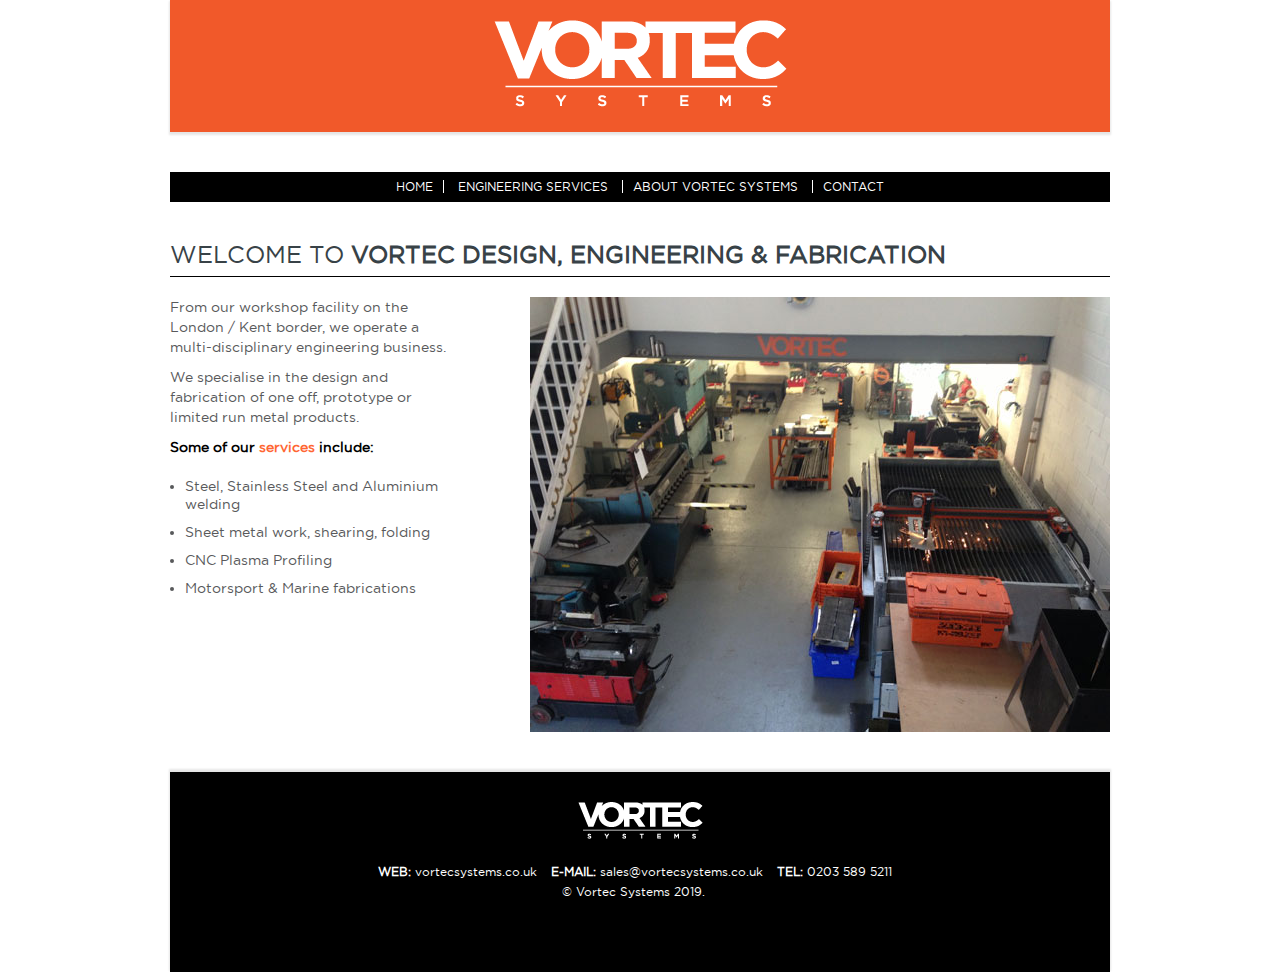
==== index.html @ 329a0937 "Initial commit" ====
<!doctype html>
<!--[if lt IE 7 ]> <html lang="en" class="no-js ie6"> <![endif]-->
<!--[if IE 7 ]>    <html lang="en" class="no-js ie7"> <![endif]-->
<!--[if IE 8 ]>    <html lang="en" class="no-js ie8"> <![endif]-->
<!--[if (gte IE 9)|!(IE)]><!--> <html lang="en" class='no-js'/> <!--<![endif]-->
<head>
    <title>Vortec Systems - Specialists in Fabrication, Steel &amp; Aluminium Welding, CNC Plasma Profiling</title>
    <meta name="keywords" content="vortec, systems, vortec systems, engineering, steel, aluminum, welding, fabrication, metalwork, vortec engineering, CNC, plasma, CNC plasma, CNC plasma profiling, stainless steel, sheet metal, sheet metal work, bespoke fabrication, fabrication, london, kent, south london," />
    <meta name="description" content="Vortec Systems operate a multi-disciplinary engineering business. Vortec Systems specialise in the design and fabrication of one off, prototype or limited run metal products. Some of our services include. Steel, Stainless Steel and Aluminium welding. Sheet metal work, shearing, folding. CNC Plasma Profiling. Motorsport &amp; Marine fabrications." />
    <meta name="google-site-verification" content="tVel5TmQHxS07KTJDX5U5JYqdqUdcUHAzXtL1F1lSl0" />
    <meta charset="UTF-8">
    <meta http-equiv="X-UA-Compatible" content="IE=edge,chrome=1">
    <meta name="author" content="Vortec Systems">
    <meta name="HandheldFriendly" content="True"/>
    <meta name="MobileOptimized" content="320"/>
    <meta name="viewport" content="width=device-width, maximum-scale=1, minimum-scale=1, user-scalable=0, initial-scale=1"/>
    
    <link rel="stylesheet" href="/css/base.css" />
    <link rel="stylesheet" href="/css/skeleton.css" />
    <link rel="stylesheet" href="/css/layout.css" />
       
    <script type="text/javascript" src="/scripts/jquery.tools.min.js"></script>
    
    <link rel="shortcut icon" href="/images/favicon.ico" type="image/x-icon" />
</head>

<body>
    <div class="dummy">-</div>
    
    <div class="container">
        <div class="sixteen columns">
            <div class="logoContainer">
                <h1 id="logo"><a href="/">Vortec Systems</a></h1>
            </div>
            <nav id="main-nav" class="clearfix">
    		    <ul class="clearfix">
                    <li class="selected"><a href="/">Home</a></li>
                    <li>
				        <a href="/engineering-services/">Engineering Services</a>
			        </li>
                    <li>
				        <a href="/about-vortec-systems.html">About Vortec Systems</a>
			        </li>
                    <li class=" last">
				        <a href="/contact.html">Contact</a>
			        </li>
    		    </ul>
            </nav>
            <h1>Welcome to <strong>Vortec Design, Engineering & Fabrication</strong></h1>
            <section class="row home clearfix">
                <div class="five columns alpha">
                    <p>From our workshop facility on the London / Kent border, we operate a multi-disciplinary engineering business.</p>
                    <p>We specialise in the design and fabrication of one off, prototype or limited run metal products.</p>
                    <p><strong>Some of our <a href="/engineering-services/" title="Engineering Services">services</a> include:</strong></p>
                    <ul>
                        <li>Steel, Stainless Steel and Aluminium welding</li>
                        <li>Sheet metal work, shearing, folding</li>
                        <li>CNC Plasma Profiling</li>
                        <li>Motorsport &amp; Marine fabrications</li>
                    </ul>
                </div>
                <div class="ten columns offset-by-one omega">
                    <p><img src="/media/5079/vortec-workshop-final.jpg" alt="Vortec Workshop"/></p>
                </div>
            </section>
        </div>
    </div>  
    
    <footer>          
        <div class="container">
            <div class="sixteen columns footer clearfix">
                <a class="footerLogo" href="/"><img src="/images/footer-logo.gif" /></a>
                <div class="footerText">
                    <span><strong>WEB:</strong> <a href="/">vortecsystems.co.uk</a></span>
                    <span><strong>E-MAIL:</strong> <a href="mailto:sales@vortecsystems.co.uk">sales@vortecsystems.co.uk</a></span>
                    <span><strong>TEL:</strong> 0203 589 5211</span>
                </div>
                <div class="footerText">
                    <span>&copy;&nbsp;Vortec Systems&nbsp;2019.&nbsp;</span>
                </div>
            </div>
        </div>
    </footer>
                  
    <script type="text/javascript">
        (function (i, s, o, g, r, a, m) {
            i['GoogleAnalyticsObject'] = r; i[r] = i[r] || function () {
                (i[r].q = i[r].q || []).push(arguments)
            }, i[r].l = 1 * new Date(); a = s.createElement(o),
            m = s.getElementsByTagName(o)[0]; a.async = 1; a.src = g; m.parentNode.insertBefore(a, m)
        })(window, document, 'script', '//www.google-analytics.com/analytics.js', 'ga');

        ga('create', 'UA-27075066-4', 'vortecsystems.co.uk');
        ga('send', 'pageview');
    </script>
    <script type="text/javascript">
        $(document).ready(function () {
            jQuery('a[href$=".pdf"]').click(function () {
                ga('send', 'event', 'Download Literature', 'Click', this.title);
            });
            jQuery('a[href^="mailto:"]').click(function () {
                ga('send', 'event', 'Click Email Link', 'ClickMailLink', this.href);
            });
        });
    </script>
</body>
---- css/base.css ----
/*
* Skeleton V1.1
* Copyright 2011, Dave Gamache
* www.getskeleton.com
* Free to use under the MIT license.
* http://www.opensource.org/licenses/mit-license.php
* 8/17/2011
*/


/* Table of Content
==================================================
	#Reset & Basics
	#Basic Styles
	#Site Styles
	#Typography
	#Links
	#Lists
	#Images
	#Buttons
	#Tabs
	#Forms
	#Misc 
    #contour
*/


/* #Reset & Basics (Inspired by E. Meyers)
================================================== */
	html, body, div, span, applet, object, iframe, h1, h2, h3, h4, h5, h6, p, blockquote, pre, a, abbr, acronym, address, big, cite, code, del, dfn, em, img, ins, kbd, q, s, samp, small, strike, strong, sub, sup, tt, var, b, u, i, center, dl, dt, dd, ol, ul, li, fieldset, form, label, legend, table, caption, tbody, tfoot, thead, tr, th, td, article, aside, canvas, details, embed, figure, figcaption, footer, header, hgroup, menu, nav, output, ruby, section, summary, time, mark, audio, video {
		margin: 0;
		padding: 0;
		border: 0;
		font-size: 100%;
		font: inherit;
		vertical-align: baseline; }
		
	html, body, form.pageForm {}
	
	article, aside, details, figcaption, figure, footer, header, hgroup, menu, nav, section {
		display: block; }
	body {
		line-height: 1; }
	ol, ul {
		list-style: none; }
	blockquote, q {
		quotes: none; }
	blockquote:before, blockquote:after,
	q:before, q:after {
		content: '';
		content: none; }
	table {
		border-collapse: collapse;
		border-spacing: 0; }


/* #Basic Styles
================================================== */
	body {
		background: #fff;
		font: 12px/20px "GothamBook", Helvetica, Arial, sans-serif;;
		color: #384247;
		-webkit-font-smoothing: antialiased; /* Fix for webkit rendering */
		-webkit-text-size-adjust: 100%;
		min-height:100%;
    }


/* #Typography
================================================== */
	h1, h2, h3, h4, h5, h6 {
		font-family: "GothamBook", Helvetica, Arial, sans-serif;
		font-weight: normal; }
	h1 a, h2 a, h3 a, h4 a, h5 a, h6 a { font-weight: inherit; }
	h1 {font-size: 24px; line-height:24px; margin:40px 0 20px 0; padding:0px 0px 10px 0px; text-transform:uppercase; border-bottom:1px solid #000;}
	h1 span {font-family: "GothamMedium", Helvetica, Arial, sans-serif;}
	h1 span strong {font-family: "GothamBlack", Helvetica, Arial, sans-serif;}
	
	#main-content h1{border-bottom:1px dotted #b2b2b2; padding-bottom:15px}
	h2 { font-size: 32px; line-height: 40px; margin-bottom: 10px; color: #000; }
	h3 { font-size: 27px; line-height: 34px; margin-bottom: 8px; }
	h4 { font-size: 18px; line-height: 20px; margin-bottom: 10px; font-weight:bold; color: #000; text-transform:uppercase; }
	h5 { font-size: 18px; line-height: 24px; }
	h6 { font-size: 14px; line-height: 21px; }
	.subheader { color: #777; }
    .btnDonation {cursor:pointer;}
	#home-slider .slide .desc h2{
		font-size:100%;
		line-height:140%;
		margin:0;
		font-style: italic;
		font-weight:bold;
		color:#FFF; 
		}
		
	#main-content h2{
		font-size:22px; 
		margin-bottom:0}
		
		#main-content h2 a{
			font-style:italic;}
	
	#news-links-zone h3{
		padding:12px 0 0 70px; 
		background-repeat: no-repeat; 
		height:44px; margin-bottom:30px
		}	
		
	#twitter-zone h3{
		background-image: url(/images/icon-twitter2.png)}
		
	#news-zone h3{
		background-image: url(/images/icon-news.png)}	
		
	#links-zone h3{
		background-image: url(/images/icon-links.png)}
		
	aside#nl-signup article h3{
		font-size: 24px;
		padding:10px 0 25px 65px}
		
	#news-zone h6{
		font-style: italic;
		margin:0 0 24px 0; padding:0}
	
	.follow h5{float:left; color: #384247; padding-right:10px}
	
	div.main article h6{font-weight:bold; font-style: italic}
	
	p { margin: 0 0 20px 0; }
	p img { margin: 0; }
	p.lead { font-size: 21px; line-height: 27px; color: #777;  }


	em { font-style: italic; }
	strong { font-weight: bold;  }
	small { font-size: 80%; }

	
	#news-zone p{
		margin:0; padding:0}
	
	#twitter-zone p a{
		font-style: italic}

	p.button-donate {
	 	float:right;
	 	margin:27px 0 0 0;
	 	font:120% 'AllerRegular', Arial, sans-serif;
	 	 }
	 	

	#home-intro p, #nl-signup article p{
	 font-size:117%}
	
	#home-intro p.link-more{
		font-weight:bold;
		font-size:100%!important
		}
	
	
	.link-more, #main-content p.backtoprev a{
		padding-left:15px!important;
		background: url(/images/arrow-link.png) no-repeat 0 5px;
		font-style: italic}
	
	#main-content p.intro, #main-content div.intro p{
		border-bottom:1px dotted #b2b2b2;
		padding:0 0 20px 0;
		margin:0}
		
		#main-content p.intro a, #main-content div.intro a, #main-content article.full-article p a{
			font-weight:bold;
			font-style:italic}
			
		#main-content article.entry p.date{
			font-size:117%;
			margin:0; padding:0
			}
	
	#main-content p.backtoprev{
		
		margin-bottom:20px;
		font-weight: bold;
		}
		
	#main-content p.top-link{
		padding-bottom:15px;
		border-bottom:1px dotted #b2b2b2; }
	
	#main-content p.btm-link{
		padding-top:15px;
		border-top:1px dotted #b2b2b2; }
		
	p.backtotop {
		padding-top:2px}	
		
	p.backtotop a{
		font-size:110%;
		font-style: italic;
		color:#FFF; 
		border-bottom:0; 
		padding:0 10px;
		vertical-align: middle;
		}
		
		p.backtotop a span{
			background: url(/images/arrow-backtotop.png) no-repeat left top;
			width:29px; height:30px;
			display:block;
			float:left;
			margin-top:-3px;
			}
			
		p.backtotop a:hover span{
			background: url(/images/arrow-backtotop.png) no-repeat left bottom;
			border-bottom:0; }	
		
	/*	Blockquotes  */
	blockquote, blockquote p { font-size: 17px; line-height: 24px; color: #777; font-style: italic; }
	blockquote { margin: 0 0 20px; padding: 9px 20px 0 19px; border-left: 1px solid #ddd; }
	blockquote cite { display: block; font-size: 12px; color: #555; }
	blockquote cite:before { content: "\2014 \0020"; }
	blockquote cite a, blockquote cite a:visited, blockquote cite a:visited { color: #555; }

	hr { border:0; clear: both; margin: 12px 0; height: 0; }
	
	hr.div-bar{
		width:100%; height:12px; 
		background: url(/images/divider-grey.png) repeat-x;
		border:0; 
		}
		
		hr.aside{
		width:260px;}
		

/* #Links
================================================== */
	a, a:visited { 
		color: #ff6633; 
		text-decoration: none; 
		outline: 0; 
		border-bottom:1px dotted transparent;
		-webkit-transition: all 0.3s linear ;
	    -moz-transition:  all 0.3s linear ;
	    -o-transition:  all 0.3s linear ;
	    transition:  all 0.3s linear ;
	}
	
	a:hover, a:focus { 
		color: #384247; 
		border-bottom: 1px dotted #384247;
	}
		
	p a, p a:visited { line-height: inherit; }


/* #Lists
================================================== */
	ul, ol { margin-bottom: 20px; }
	ul { list-style: none outside; }
	ol { list-style: decimal; }
	ol, ul.square, ul.circle, ul.disc, .bodyText ul { margin-left: 30px; }
	ul.square { list-style: square outside; }
	ul.circle { list-style: circle outside; }
	ul.disc, .bodyText ul { list-style: disc outside; }
	ul ul, ul ol,
	ol ol, ol ul { margin: 4px 0 5px 30px; font-size: 90%;  }
	ul ul li, ul ol li,
	ol ol li, ol ul li { margin-bottom: 6px; }
	li { line-height: 18px; margin-bottom: 12px; }
	ul.large li { line-height: 21px; }
	li p { line-height: 21px; }
	
	ul.cols-2 li{
		float:left;
		width:45%
		}
		
	ul.blue li a{
		color:#00afc4;
		}
		
		ul.blue li a:hover{
		color: #384247;}
		
	#footer-legal li {
		float:left;
		font-size:90%;
		padding:6px 10px;
		border-left:1px dotted #FFF}	
		
		#footer-legal li:first-child{
			padding-left:0px;
			border-left:0 dotted #FFF
			}
			
	#footer-legal li a{
		color:#FFF;
		border-bottom:1px dotted #720000;
		}
	
	#footer-legal li a:hover{
		border-bottom:1px dotted #fff;}

/* #Images
================================================== */

	img.scale-with-grid {
		max-width: 100%;
		height: auto; }


/* #Buttons
================================================== */

	a.button,
	button,
	input[type="submit"],
	input[type="reset"],
	input[type="button"] {
		background: #eee; /* Old browsers */
		background: #eee -moz-linear-gradient(top, rgba(255,255,255,.2) 0%, rgba(0,0,0,.2) 100%); /* FF3.6+ */
		background: #eee -webkit-gradient(linear, left top, left bottom, color-stop(0%,rgba(255,255,255,.2)), color-stop(100%,rgba(0,0,0,.2))); /* Chrome,Safari4+ */
		background: #eee -webkit-linear-gradient(top, rgba(255,255,255,.2) 0%,rgba(0,0,0,.2) 100%); /* Chrome10+,Safari5.1+ */
		background: #eee -o-linear-gradient(top, rgba(255,255,255,.2) 0%,rgba(0,0,0,.2) 100%); /* Opera11.10+ */
		background: #eee -ms-linear-gradient(top, rgba(255,255,255,.2) 0%,rgba(0,0,0,.2) 100%); /* IE10+ */
		background: #eee linear-gradient(top, rgba(255,255,255,.2) 0%,rgba(0,0,0,.2) 100%); /* W3C */
	  border: 1px solid #aaa;
	  border-top: 1px solid #ccc;
	  border-left: 1px solid #ccc;
	  padding: 4px 12px;
	  -moz-border-radius: 3px;
	  -webkit-border-radius: 3px;
	  border-radius: 3px;
	  color: #444;
	  display: inline-block;
	  
	  font-size: 11px;
	  font-weight: bold;
	  text-decoration: none;
	  text-shadow: 0 1px rgba(255, 255, 255, .75);
	  cursor: pointer;
	  margin-bottom: 20px;
	  line-height: 21px;
	  font-family: "GothamBook", Helvetica, Arial, sans-serif; 
	  }

	a.button:hover,
	button:hover,
	input[type="submit"]:hover,
	input[type="reset"]:hover,
	input[type="button"]:hover {
		color: #222;
		background: #ddd; /* Old browsers */
		background: #ddd -moz-linear-gradient(top, rgba(255,255,255,.3) 0%, rgba(0,0,0,.3) 100%); /* FF3.6+ */
		background: #ddd -webkit-gradient(linear, left top, left bottom, color-stop(0%,rgba(255,255,255,.3)), color-stop(100%,rgba(0,0,0,.3))); /* Chrome,Safari4+ */
		background: #ddd -webkit-linear-gradient(top, rgba(255,255,255,.3) 0%,rgba(0,0,0,.3) 100%); /* Chrome10+,Safari5.1+ */
		background: #ddd -o-linear-gradient(top, rgba(255,255,255,.3) 0%,rgba(0,0,0,.3) 100%); /* Opera11.10+ */
		background: #ddd -ms-linear-gradient(top, rgba(255,255,255,.3) 0%,rgba(0,0,0,.3) 100%); /* IE10+ */
		background: #ddd linear-gradient(top, rgba(255,255,255,.3) 0%,rgba(0,0,0,.3) 100%); /* W3C */
	  border: 1px solid #888;
	  border-top: 1px solid #aaa;
	  border-left: 1px solid #aaa; }

	a.button:active,
	button:active,
	input[type="submit"]:active,
	input[type="reset"]:active,
	input[type="button"]:active {
		border: 1px solid #666;
		background: #ccc; /* Old browsers */
		background: #ccc -moz-linear-gradient(top, rgba(255,255,255,.35) 0%, rgba(10,10,10,.4) 100%); /* FF3.6+ */
		background: #ccc -webkit-gradient(linear, left top, left bottom, color-stop(0%,rgba(255,255,255,.35)), color-stop(100%,rgba(10,10,10,.4))); /* Chrome,Safari4+ */
		background: #ccc -webkit-linear-gradient(top, rgba(255,255,255,.35) 0%,rgba(10,10,10,.4) 100%); /* Chrome10+,Safari5.1+ */
		background: #ccc -o-linear-gradient(top, rgba(255,255,255,.35) 0%,rgba(10,10,10,.4) 100%); /* Opera11.10+ */
		background: #ccc -ms-linear-gradient(top, rgba(255,255,255,.35) 0%,rgba(10,10,10,.4) 100%); /* IE10+ */
		background: #ccc linear-gradient(top, rgba(255,255,255,.35) 0%,rgba(10,10,10,.4) 100%); /* W3C */ 
		}

	.button.full-width,
	button.full-width,
	input[type="submit"].full-width,
	input[type="reset"].full-width,
	input[type="button"].full-width {
		width: 100%;
		padding-left: 0 !important;
		padding-right: 0 !important;
		text-align: center; }


/* #Tabs (activate in tabs.js)
================================================== */
	ul.tabs {
		display: block;
		margin: 0 0 20px 0;
		padding: 0;
		border-bottom: solid 1px #ddd; }
	ul.tabs li {
		display: block;
		width: auto;
		height: 30px;
		padding: 0;
		float: left;
		margin-bottom: 0; }
	ul.tabs li a {
		display: block;
		text-decoration: none;
		width: auto;
		height: 29px;
		padding: 0px 20px;
		line-height: 30px;
		border: solid 1px #ddd;
		border-width: 1px 1px 0 0;
		margin: 0;
		background: #f5f5f5;
		font-size: 13px; }
	ul.tabs li a.active {
		background: #fff;
		height: 30px;
		position: relative;
		top: -4px;
		padding-top: 4px;
		border-left-width: 1px;
		margin: 0 0 0 -1px;
		color: #111;
		-moz-border-radius-topleft: 2px;
		-webkit-border-top-left-radius: 2px;
		border-top-left-radius: 2px;
		-moz-border-radius-topright: 2px;
		-webkit-border-top-right-radius: 2px;
		border-top-right-radius: 2px; }
	ul.tabs li:first-child a.active {
		margin-left: 0; }
	ul.tabs li:first-child a {
		border-width: 1px 1px 0 1px;
		-moz-border-radius-topleft: 2px;
		-webkit-border-top-left-radius: 2px;
		border-top-left-radius: 2px; }
	ul.tabs li:last-child a {
		-moz-border-radius-topright: 2px;
		-webkit-border-top-right-radius: 2px;
		border-top-right-radius: 2px; }

	ul.tabs-content { margin: 0; display: block; }
	ul.tabs-content > li { display:none; }
	ul.tabs-content > li.active { display: block; }

	/* Clearfixing tabs for beautiful stacking */
	ul.tabs:before,
	ul.tabs:after {
	  content: '\0020';
	  display: block;
	  overflow: hidden;
	  visibility: hidden;
	  width: 0;
	  height: 0; }
	ul.tabs:after {
	  clear: both; }
	ul.tabs {
	  zoom: 1; }


/* #Forms
================================================== */

	form {
		margin-bottom: 0px; }
    
	fieldset {
		margin-bottom: 20px; }
	input[type="text"],
	input[type="password"],
	input[type="email"],
	textarea,
	select {
		border: 1px solid #ccc;
		padding: 6px 4px;
		outline: none;
		font: 13px Helvetica, Arial, sans-serif;
		color: #000;
		margin: 0;
		width: 210px;
		max-width: 100%;
		display: block;
		margin-bottom: 20px;
		background: #fff; }
	select {font: 13px Helvetica, Arial, sans-serif;
		padding: 0; }
	input[type="text"]:focus,
	input[type="password"]:focus,
	input[type="email"]:focus,
	textarea:focus {
		border: 1px solid #aaa;
 		color: #444;
 		-moz-box-shadow: 0 0 3px rgba(0,0,0,.2);
		-webkit-box-shadow: 0 0 3px rgba(0,0,0,.2);
		box-shadow:  0 0 3px rgba(0,0,0,.2); }
	textarea {
		min-height: 60px; }
	label,
	legend {
		display: block;
		font-weight: bold;
		font-size: 13px;  }
	select {
		width: 220px; }
	input[type="checkbox"] {
		display: inline; }
	label span,
	legend span {
		font-weight: normal;
		font-size: 13px;
		color: #444; }
	
	#searchform, #searchformMobile {
    display: block;
    float: left;
    margin: 35px 0 0 0;
    width: 50%;
    position: relative;
	}
		
	#searchform input, #searchformMobile input{
	font-style: italic;
	width: 100%;
	color: #000;
	}
	
	#contour.keepmeupdated{
	margin:20px 0
	}
	
	#contour.keepmeupdated input {
	font-style: italic;
	width: 95%;
	color: #000;
	margin-bottom:10px
	}
	
	#searchform button, #searchformMobile button, #search404 button, #main #search404 button {
    background: url("/images/icon-search.png") no-repeat scroll center center #FFFFFF;
    border: medium none;
    cursor: pointer;
    display: block;
    height: 17px; width: 17px;
    overflow: hidden;
    position: absolute;
    top: 5px; right: 0px;
    text-indent: -5000px;
    }
    

		

/* #Misc
================================================== */
	.remove-bottom { margin-bottom: 0 !important; }
	.half-bottom { margin-bottom: 10px !important; }
	.add-bottom { margin-bottom: 20px !important; }
	

	.clearfix { zoom : 1; }
	.clearfix:before, 
	.clearfix:after,
	.listing:before,
	.listing:after, .listing:before { 
	content : "\0020"; 
	display : block; 
	height : 0; 
	overflow : hidden; 
	}

	.clearfix:after, .listing:after { 
	clear : both; 
	}

	.red{color:#de1e31}
	.blue {color:#00afc4}
	a.blue, a.blue:visited {color:#00afc4;}
	a.blue:hover {color:#000;}

/*contour styles*/
.keepmeupdated label,.keepmeupdated br{display:none!important;}
.keepmeupdated fieldset{padding:0!important;margin-bottom: 3px!important;}
.keepmeupdated input.text{font-style: italic;
	width: 95%!important;
	color: #000;}
---- css/skeleton.css ----
/*
* Skeleton V1.1
* Copyright 2011, Dave Gamache
* www.getskeleton.com
* Free to use under the MIT license.
* http://www.opensource.org/licenses/mit-license.php
* 8/17/2011
*/


/* Table of Contents
==================================================
    #Base 960 Grid
    #Tablet (Portrait)
    #Mobile (Portrait)
    #Mobile (Landscape)
    #Clearing */



/* #Base 960 Grid
================================================== */

    .container                                  { position: relative; width: 960px; margin: 0 auto; padding: 0; }
    .column, .columns                           { float: left; display: inline; margin-left: 10px; margin-right: 10px; }
    .row                                        { margin-bottom: 20px; }

    /* Nested Column Classes */
    .column.alpha, .columns.alpha               { margin-left: 0; }
    .column.omega, .columns.omega               { margin-right: 0; }

    /* Base Grid */
    .container .one.column                      { width: 40px;  }
    .container .two.columns                     { width: 100px; }
    .container .three.columns                   { width: 160px; }
    .container .four.columns                    { width: 220px; }
    .container .five.columns                    { width: 280px; }
    .container .six.columns                     { width: 340px; }
    .container .seven.columns                   { width: 400px; }
    .container .eight.columns                   { width: 460px; }
    .container .nine.columns                    { width: 520px; }
    .container .ten.columns                     { width: 580px; }
    .container .eleven.columns                  { width: 640px; }
    .container .twelve.columns                  { width: 700px; }
    .container .thirteen.columns                { width: 760px; }
    .container .fourteen.columns                { width: 820px; }
    .container .fifteen.columns                 { width: 880px; }
    .container .sixteen.columns                 { width: 940px; }

    .container .one-third.column                { width: 300px; }
    .container .two-thirds.column               { width: 620px; }

    /* Offsets */
    .container .offset-by-one                   { padding-left: 60px;  }
    .container .offset-by-two                   { padding-left: 120px; }
    .container .offset-by-three                 { padding-left: 180px; }
    .container .offset-by-four                  { padding-left: 240px; }
    .container .offset-by-five                  { padding-left: 300px; }
    .container .offset-by-six                   { padding-left: 360px; }
    .container .offset-by-seven                 { padding-left: 420px; }
    .container .offset-by-eight                 { padding-left: 480px; }
    .container .offset-by-nine                  { padding-left: 540px; }
    .container .offset-by-ten                   { padding-left: 600px; }
    .container .offset-by-eleven                { padding-left: 660px; }
    .container .offset-by-twelve                { padding-left: 720px; }
    .container .offset-by-thirteen              { padding-left: 780px; }
    .container .offset-by-fourteen              { padding-left: 840px; }
    .container .offset-by-fifteen               { padding-left: 900px; }



/* #Tablet (Portrait)
================================================== */

    /* Note: Design for a width of 768px */

    @media only screen and (min-width: 768px) and (max-width: 959px) {
        .container                                  { width: 768px; }
        .container .column,
        .container .columns                         { margin-left: 10px; margin-right: 10px;  }
        .column.alpha, .columns.alpha               { margin-left: 0; margin-right: 10px; }
        .column.omega, .columns.omega               { margin-right: 0; margin-left: 10px; }

        .container .one.column                      { width: 28px; }
        .container .two.columns                     { width: 76px; }
        .container .three.columns                   { width: 124px; }
        .container .four.columns                    { width: 172px; }
        .container .five.columns                    { width: 220px; }
        .container .six.columns                     { width: 268px; }
        .container .seven.columns                   { width: 316px; }
        .container .eight.columns                   { width: 364px; }
        .container .nine.columns                    { width: 412px; }
        .container .ten.columns                     { width: 460px; }
        .container .eleven.columns                  { width: 508px; }
        .container .twelve.columns                  { width: 556px; }
        .container .thirteen.columns                { width: 604px; }
        .container .fourteen.columns                { width: 652px; }
        .container .fifteen.columns                 { width: 700px; }
        .container .sixteen.columns                 { width: 748px; }

        .container .one-third.column                { width: 236px; }
        .container .two-thirds.column               { width: 492px; }

        /* Offsets */
        .container .offset-by-one                   { padding-left: 48px; }
        .container .offset-by-two                   { padding-left: 96px; }
        .container .offset-by-three                 { padding-left: 144px; }
        .container .offset-by-four                  { padding-left: 192px; }
        .container .offset-by-five                  { padding-left: 240px; }
        .container .offset-by-six                   { padding-left: 288px; }
        .container .offset-by-seven                 { padding-left: 336px; }
        .container .offset-by-eight                 { padding-left: 348px; }
        .container .offset-by-nine                  { padding-left: 432px; }
        .container .offset-by-ten                   { padding-left: 480px; }
        .container .offset-by-eleven                { padding-left: 528px; }
        .container .offset-by-twelve                { padding-left: 576px; }
        .container .offset-by-thirteen              { padding-left: 624px; }
        .container .offset-by-fourteen              { padding-left: 672px; }
        .container .offset-by-fifteen               { padding-left: 720px; }
    }


/*  #Mobile (Portrait)
================================================== */

    /* Note: Design for a width of 320px */

    @media only screen and (max-width: 767px) {
        .container { width: 300px; }
        .columns, .column { margin: 0; }

        .container .one.column,
        .container .two.columns,
        .container .three.columns,
        .container .four.columns,
        .container .five.columns,
        .container .six.columns,
        .container .seven.columns,
        .container .eight.columns,
        .container .nine.columns,
        .container .ten.columns,
        .container .eleven.columns,
        .container .twelve.columns,
        .container .thirteen.columns,
        .container .fourteen.columns,
        .container .fifteen.columns,
        .container .sixteen.columns,
        .container .one-third.column,
        .container .two-thirds.column  { width: 300px; }

        /* Offsets */
        .container .offset-by-one,
        .container .offset-by-two,
        .container .offset-by-three,
        .container .offset-by-four,
        .container .offset-by-five,
        .container .offset-by-six,
        .container .offset-by-seven,
        .container .offset-by-eight,
        .container .offset-by-nine,
        .container .offset-by-ten,
        .container .offset-by-eleven,
        .container .offset-by-twelve,
        .container .offset-by-thirteen,
        .container .offset-by-fourteen,
        .container .offset-by-fifteen { padding-left: 0; }

    }


/* #Mobile (Landscape)
================================================== */

    /* Note: Design for a width of 480px */

    @media only screen and (min-width: 480px) and (max-width: 767px) {
        .container { width: 420px; }
        .columns, .column { margin: 0; }

        .container .one.column,
        .container .two.columns,
        .container .three.columns,
        .container .four.columns,
        .container .five.columns,
        .container .six.columns,
        .container .seven.columns,
        .container .eight.columns,
        .container .nine.columns,
        .container .ten.columns,
        .container .eleven.columns,
        .container .twelve.columns,
        .container .thirteen.columns,
        .container .fourteen.columns,
        .container .fifteen.columns,
        .container .sixteen.columns,
        .container .one-third.column,
        .container .two-thirds.column { width: 420px; }
    }


/* #Clearing
================================================== */

    /* Self Clearing Goodness */
    .container:after { content: "\0020"; display: block; height: 0; clear: both; visibility: hidden; }

    /* Use clearfix class on parent to clear nested columns,
    or wrap each row of columns in a <div class="row"> */
    .clearfix:before,
    .clearfix:after,
    .row:before,
    .row:after,
    div#contour:before,
    div#contour:after {
      content: '\0020';
      display: block;
      overflow: hidden;
      visibility: hidden;
      width: 0;
      height: 0; }
    .row:after,
    div#contour:after, .clearfix:after {
      clear: both; }
    .row,
    div#contour, .clearfix {
      zoom: 1; }

    /* You can also use a <br class="clear" /> to clear columns */
    .clear {
      clear: both;
      display: block;
      overflow: hidden;
      visibility: hidden;
      width: 0;
      height: 0;
    }
---- css/layout.css ----
﻿div.dummy{display:block; width:100%; height:0px; text-indent:-9999px; color:#fff; margin:0; padding:0}
.pageForm {content:" ";}
.logoContainer {background:#f1592a; margin:0px 0px 40px 0px; padding:20px 0px 20px 0px;
    -webkit-box-shadow: 0px 2px 2px 1px rgba(0, 0, 0, 0.1);
    -moz-box-shadow: 0px 2px 2px 1px rgba(0, 0, 0, 0.1);
    box-shadow: 0px 2px 2px 1px rgba(0, 0, 0, 0.1);         
}
.logoContainer h1 {border:none; margin:0; padding:0;}
.logoContainer h1#logo {margin:0;}
.logoContainer h1#logo a {display:block; text-indent:-9999px; background: url(/images/vortec-logo.png) no-repeat; width:293px; height:92px; padding:0px; margin:0px auto 0px auto; border:0}
.logoContainer h1#logo a:hover {border:none;}

#main-nav {display:block; width:100%; background:#000; font-family: "GothamBook", Helvetica, Arial, sans-serif; font-weight: normal; text-align:center;}
#main-nav ul {display:block; list-style:none; margin:0; padding:5px 0px 5px 0px; width:100%; text-align:center; }
#main-nav ul li {display:inline; border-right:1px solid #fff; padding-right:10px; margin:0px 10px 0px 0px;}
#main-nav ul li.last {border-right:none; padding-right:0px; margin-right:0px;}
#main-nav ul li a {color:#fff; text-transform:uppercase;}
#main-nav ul li a:hover {border-bottom: 1px dotted #fff;}
#main-nav ul li a span {font-family: "GothamMedium", Helvetica, Arial, sans-serif;}

#sub-nav {background:transparent; margin:5px 0px 40px 0px; padding-bottom:5px; font-family: "GothamBook", Helvetica, Arial, sans-serif; font-weight: normal; font-size:11px; line-height:11px; border-bottom:1px solid #000}
#sub-nav ul {display:block; list-style:none; margin:0px auto 0px auto;}
#sub-nav ul li {display:block; float:left; border-right:1px solid #58595b; padding-right:10px; margin:5px 10px 5px 0px;}
#sub-nav ul li.last {border-right:none;}
#sub-nav ul li a {display:block; color:#58595b; text-transform:uppercase; line-height:11px;}
#sub-nav ul li a.selected {color:#ff6633}
#sub-nav ul li a:hover {border-bottom: 1px dotted #000;}
#sub-nav ul li a.selected:hover {border-bottom: 1px dotted #ff6633;}

figure.header-image {margin-bottom:20px; position:relative;}
figure.header-image .downloadDocument {display:block; padding:5px 5px 0px 5px; height:26px; right:0px; top:0px; position:absolute; background:#000;}
figure.header-image .downloadDocument a {color:#fff; font-family: "GothamBook", Helvetica, Arial, sans-serif; text-align:center; text-transform:uppercase; font-size:12px; line-height:12px;}
figure.header-image .downloadDocument a:hover {border-bottom:1px dotted #fff; color:#fff;}
figure.header-image img {max-width:100%}
figure.header-image.border {padding-bottom:20px; border-bottom:1px solid #000;}

.specPanel p {color:#58595B; font-size:12px; margin-bottom:15px;}
.specPanel p span.modelNo {margin-right:20px;}
.specPanel p span.modelPrice {}
.specPanel ul {color:#58595B; font-size:12px; list-style:disc; padding:0px 0px 0px 15px; }
.specPanel ul li {margin:0px 0px 5px 0px;} 

.container p {font-size:14px;}
.row.home {}
.row {margin:10px 0px 30px 0px;}
.row div {color:#58595B; font-size:14px; font-family: "GothamBook", Helvetica, Arial, sans-serif; line-height:20px;}
.row div img {max-width:100%; display:block; margin:0 auto;}
.row div img.inner {margin-top:20px;}
.row ul {list-style:disc; padding:0px 0px 0px 15px; margin-top:20px; margin-bottom:10px; line-height:22px;}
.row ul li {margin:0px 0px 10px 0px;} 
.row p {margin-bottom:10px;}
.row p strong {color:#000;}

/* Corporate homepage desktop styles */
.row.corporatehome h2 {text-transform:uppercase; font-size:20px; line-height:30px;}
.row.corporatehome img {
    max-height:300px;
    filter: url("data:image/svg+xml;utf8,<svg xmlns=\'http://www.w3.org/2000/svg\'><filter id=\'grayscale\'><feColorMatrix type=\'matrix\' values=\'0.3333 0.3333 0.3333 0 0 0.3333 0.3333 0.3333 0 0 0.3333 0.3333 0.3333 0 0 0 0 0 1 0\'/></filter></svg>#grayscale"); /* Firefox 3.5+ */
    filter: gray; /* IE6-9 */
    -webkit-filter: grayscale(100%); /* Chrome 19+ & Safari 6+ */
    -webkit-transition: all 0.3s linear ;
    -moz-transition:  all 0.3s linear ;
	-o-transition:  all 0.3s linear ;
	transition:  all 0.3s linear ;
    border-radius:5px;
}
.row.corporatehome .left, .row.corporatehome .right {text-align:center; cursor:pointer;}
.row.corporatehome .left:hover img, .row.corporatehome .right:hover img {filter: none; -webkit-filter: grayscale(0%);}


.gallery-container {margin-bottom:50px;}
ul#gallery-thumbnails {}
ul#gallery-thumbnails li {width:55px; height:55px; float:left; margin-right:20px;}
ul#gallery-thumbnails li.last {margin-right:0px;}
ul#gallery-thumbnails li.enlarge {width:100%; height:19px; float:none; margin:0px 0px 20px 0px; padding-top:7px; background:#000; color:#fff; font-family: "GothamBook", Helvetica, Arial, sans-serif; text-align:center; text-transform:uppercase; font-size:12px; line-height:12px;}
ul#gallery-thumbnails li div {}
ul#gallery-thumbnails li div img {width:55px; height:55px;}

.pika-stage {position: relative; width:640px; height:440px; overflow:hidden;}
.pika-stage .pika-aniwrap, .pika-stage .main-image {position:absolute; top:0; left:0;}
.pika-stage .pika-aniwrap{width:100%;}
.pika-stage .pika-ani {position:relative;display: none;z-index:2;margin:0 auto;}
.pika-stage img {border:0; max-width:100%; width:100%;}

div.caption.toUse {color:#58595B; font-size:12px;}
.pika-stage .caption {position: absolute; font-size: 11px; color:#58595B; padding: 10px; text-align: right; bottom: 20px; right: 10px;}
.pika-stage .caption p {padding: 0; margin: 0; line-height: 14px;}
.pika-textnav, .pika-imgnav {display:none;}
.pika-counter{position: absolute;bottom: -20px;left:15px;font-size:11px;}

#pikame{display:none;}

    span.required {color:#F63;}
    div#contour {margin-bottom:50px;}
    div#contour h4.contourPageName {margin-bottom:20px; text-transform:uppercase;}
    div#contour div.contourField {position:relative;}
    div#contour div.contourField label {display:block; width:30%; padding-right:5%; float:left; margin-bottom:10px; font-weight:normal;}
    div#contour div.contourField div {display:block; width:60%; float:left; margin-bottom:10px;}
    div#contour div.contourField div input[type="text"] {display:block; margin-left:5%; width:70%;}
    div#contour div.contourField div input[type="checkbox"] {display:block; margin-left:5%;}
    div#contour div.contourField div textarea {display:block; margin-left:5%; width:70%;}
    div#contour div.contourField div select {display:block; margin-left:5%; width:70%;}
    div#contour div.contourField span.contourError {color:#F63; display:block; position:absolute; bottom:5px; right:19%;}
    div#contour div.contourNavigation input[type="submit"]{
     	border:0;
     	width:auto;
     	border-bottom: 1px dotted #FFF; 
     	padding:2px 0 0 0px;
     	margin-right:19%;
		background:transparent;
		font: 100% 'GothamMedium';
		text-transform:uppercase;
		color:#F63;
		-webkit-transition: all 0.3s linear;
	    -moz-transition: all 0.3s linear;
		-o-transition: all 0.3s linear;
		transition: all 0.3s linear;
		float:right;
		}
	
	div#contour div.contourNavigation input[type="submit"]:hover{
	    color: #000; 
		border-bottom: 1px dotted #384247;
	}

footer {margin-bottom:0px;}
footer .footer {background-color:#000; padding-top:10px; padding-bottom:20px; height:170px;
    -webkit-box-shadow: 0px -2px 2px 1px rgba(0, 0, 0, 0.1);
    -moz-box-shadow: 0px -2px 2px 1px rgba(0, 0, 0, 0.1);
    box-shadow: 0px -2px 2px 1px rgba(0, 0, 0, 0.1);         
    }
footer .footer a.footerLogo {display:block; width:126px; height:40px; margin:20px auto 20px auto; border-bottom:none;}
footer .footer a.footerLogo:hover {border-bottom:none;}
footer .footer .footerText {display:block; width:100%; margin:0px auto 0px auto; text-align:center;  font-family: "GothamBook", Helvetica, Arial, sans-serif; font-weight: normal; color:#fff;}
footer .footer .footerText a {color:#fff;}
footer .footer .footerText a:hover {color:#fff; border-bottom-color:#fff;}
footer .footer .footerText span {margin-right:10px;}

/* sticky footer solution by Steve Hatcher*/
html,body{height:100%}
#container{min-height:100%}
form.pageForm{overflow:auto;padding-bottom:200px}
/* must be same height as the footer */
footer{position:relative;margin-top:-200px;
/* negative value of footer height */
height:200px;clear:both}
/*Opera Fix*/
body:before{
/* thanks to Maleika (Kohoutec)*/
content:"";height:100%;float:left;width:0;margin-top:-32767px;
/* thank you Erik J - negate effect of float*/
}

/*MEDIA QUERIES */

@media only screen and (min-width: 768px) and (max-width: 959px) /*Tablet Portrait*/
{
    ul#gallery-thumbnails li {margin-right:9px; margin-left:9px}
    ul#gallery-thumbnails li.last {margin-right:9px; margin-left:9px}
    .pika-stage {width:508px; height:349px;}
}

@media only screen and (max-width: 767px) /*Mobile Portrait*/
{
    #main-nav ul li {display:block; margin:10px 0px 10px 0px; width:100%; border:0;}
    
    #sub-nav ul li {float:none; border-right:none;}
    #sub-nav ul li a {display:inline; width:auto;}
    
    figure.header-image .downloadDocument {display:block; padding:0px 0px 0px 0px; height:15px; right:0px; top:-15px; position:absolute; background:transparent;}
    figure.header-image .downloadDocument a {color:#58595B; text-align:right; font-size:12px; line-height:12px;}
    figure.header-image .downloadDocument a:hover {border-bottom:1px dotted #F63; color:#F63;}
    
    .row div {margin-top:10px;}
    
    .pika-stage {width:508px; height:349px;}
    
    ul#gallery-thumbnails li {margin-right:7px; margin-left:7px;}
    ul#gallery-thumbnails li.last {margin-right:7px; margin-left:7px;}
    ul#gallery-thumbnails li.enlarge {margin:30px 0px 20px 0px;}
    
    div#contour div.contourField label {width:30%; padding-right:10%;}
    div#contour div.contourField div {width:60%;}
    div#contour div.contourField div input[type="text"] {margin-left:10%; width:86%;}
    div#contour div.contourField div input[type="checkbox"] {margin-left:10%;}
    div#contour div.contourField div textarea {margin-left:10%; width:86%;}
    div#contour div.contourField div select {margin-left:10%; width:86%;}
    div#contour div.contourField span.contourError {right:0px;}
    div#contour div.contourNavigation input[type="submit"]{margin-right:0px;}

    form.pageForm{padding-bottom:290px}
    footer {margin-top:-290px; height:290px;}
    footer .footer {height:260px;}
    footer .footer .footerText span {display:block; margin-right:0px;}
}

@media only screen and (min-width: 480px) and (max-width: 767px) /*Mobile Landscape*/
{
    .pika-stage {width:420px; height:288px;}
}

@media only screen and (max-width: 480px) /*small mobile*/
{
    .pika-stage {width:300px; height:206px;}
    ul#gallery-thumbnails li {margin-right:10px; margin-left:10px;}
    ul#gallery-thumbnails li.last {margin-right:10px; margin-left:10px;}
    div#contour div.contourField div input[type="text"] {width:84%;}
    div#contour div.contourField div textarea {width:84%;}
    div#contour div.contourField div select {width:84%;}
}






/* #Font-Face
================================================== */
/* 	This is the proper syntax for an @font-face file
		Just create a "fonts" folder at the root,
		copy your FontName into code below and remove
		comment brackets */

@font-face {
    font-family: 'GothamBook';
    src: url('/css/fonts/gotham-book-webfont.eot');
    src: url('/css/fonts/gotham-book-webfont.eot?#iefix') format('embedded-opentype'),
         url('/css/fonts/gotham-book-webfont.woff') format('woff'),
         url('/css/fonts/gotham-book-webfont.ttf') format('truetype'),
         url('/css/fonts/gotham-book-webfont.svg#GothamBook') format('svg');
    font-weight: normal;
    font-style: normal;

}

@font-face {
    font-family: 'GothamMedium';
    src: url('/css/fonts/gotham-medium-webfont.eot');
    src: url('/css/fonts/gotham-medium-webfont.eot?#iefix') format('embedded-opentype'),
         url('/css/fonts/gotham-medium-webfont.woff') format('woff'),
         url('/css/fonts/gotham-medium-webfont.ttf') format('truetype'),
         url('/css/fonts/gotham-medium-webfont.svg#GothamMedium') format('svg');
    font-weight: normal;
    font-style: normal;

}

@font-face {
    font-family: 'GothamBlack';
    src: url('/css/fonts/gotham-black-webfont.eot');
    src: url('/css/fonts/gotham-black-webfont.eot?#iefix') format('embedded-opentype'),
         url('/css/fonts/gotham-black-webfont.woff') format('woff'),
         url('/css/fonts/gotham-black-webfont.ttf') format('truetype'),
         url('/css/fonts/gotham-black-webfont.svg#GothamBlack') format('svg');
    font-weight: normal;
    font-style: normal;

}
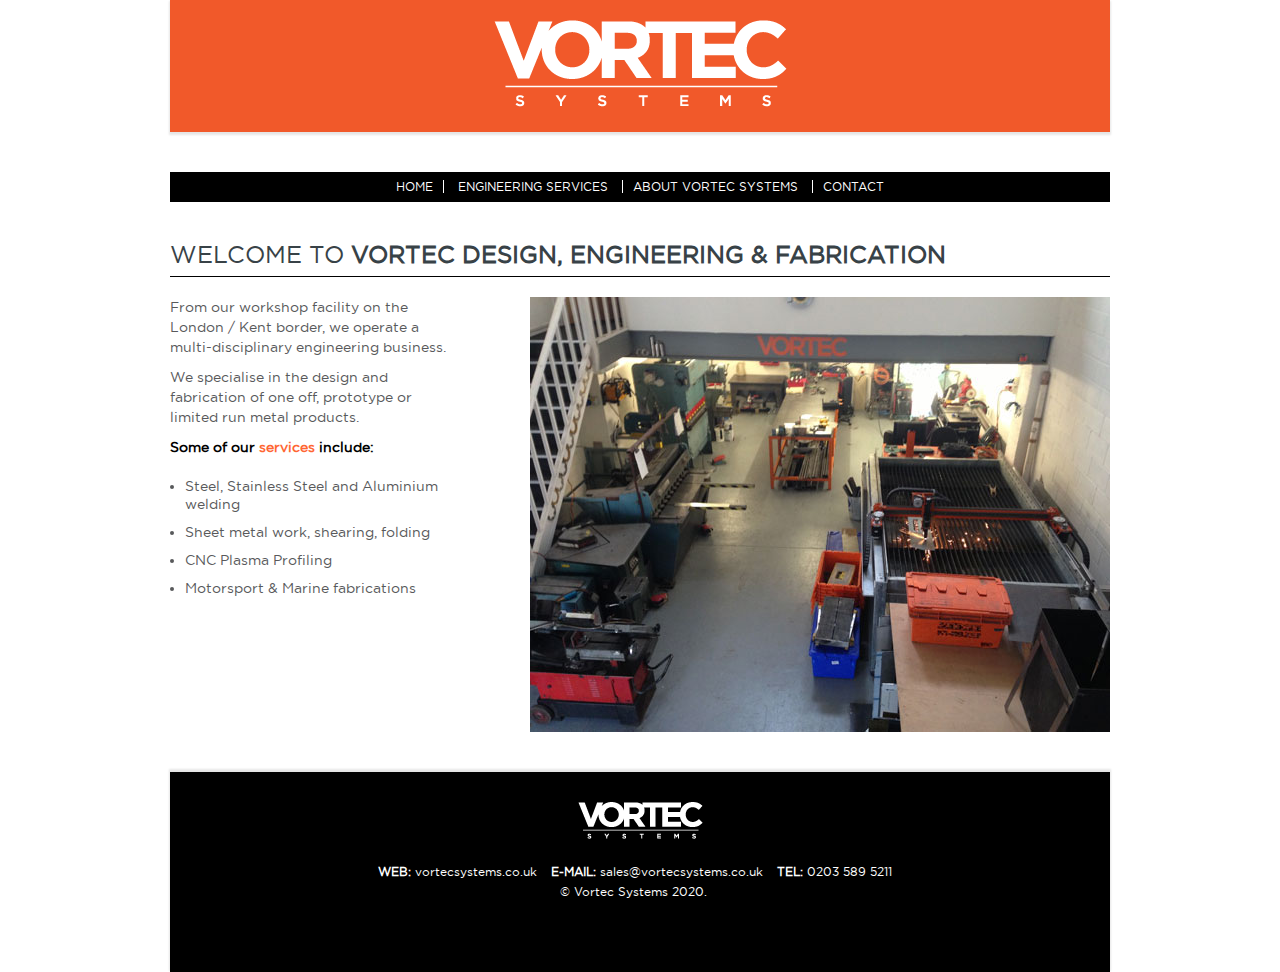
==== commit 6d7ab586: "Remove old event tracking" ====
--- a/index.html
+++ b/index.html
@@ -5,10 +5,17 @@
 <!--[if IE 8 ]>    <html lang="en" class="no-js ie8"> <![endif]-->
 <!--[if (gte IE 9)|!(IE)]><!--> <html lang="en" class='no-js'/> <!--<![endif]-->
 <head>
+    <!-- Google Tag Manager -->
+    <script>(function(w,d,s,l,i){w[l]=w[l]||[];w[l].push({'gtm.start':
+    new Date().getTime(),event:'gtm.js'});var f=d.getElementsByTagName(s)[0],
+    j=d.createElement(s),dl=l!='dataLayer'?'&l='+l:'';j.async=true;j.src=
+    'https://www.googletagmanager.com/gtm.js?id='+i+dl;f.parentNode.insertBefore(j,f);
+    })(window,document,'script','dataLayer','GTM-5DBKNGL');</script>
+    <!-- End Google Tag Manager -->
+
     <title>Vortec Systems - Specialists in Fabrication, Steel &amp; Aluminium Welding, CNC Plasma Profiling</title>
     <meta name="keywords" content="vortec, systems, vortec systems, engineering, steel, aluminum, welding, fabrication, metalwork, vortec engineering, CNC, plasma, CNC plasma, CNC plasma profiling, stainless steel, sheet metal, sheet metal work, bespoke fabrication, fabrication, london, kent, south london," />
     <meta name="description" content="Vortec Systems operate a multi-disciplinary engineering business. Vortec Systems specialise in the design and fabrication of one off, prototype or limited run metal products. Some of our services include. Steel, Stainless Steel and Aluminium welding. Sheet metal work, shearing, folding. CNC Plasma Profiling. Motorsport &amp; Marine fabrications." />
-    <meta name="google-site-verification" content="tVel5TmQHxS07KTJDX5U5JYqdqUdcUHAzXtL1F1lSl0" />
     <meta charset="UTF-8">
     <meta http-equiv="X-UA-Compatible" content="IE=edge,chrome=1">
     <meta name="author" content="Vortec Systems">
@@ -26,6 +33,10 @@
 </head>
 
 <body>
+    <!-- Google Tag Manager (noscript) -->
+    <noscript><iframe src="https://www.googletagmanager.com/ns.html?id=GTM-5DBKNGL"
+    height="0" width="0" style="display:none;visibility:hidden"></iframe></noscript>
+    <!-- End Google Tag Manager (noscript) -->
     <div class="dummy">-</div>
     
     <div class="container">
@@ -77,31 +88,9 @@
                     <span><strong>TEL:</strong> 0203 589 5211</span>
                 </div>
                 <div class="footerText">
-                    <span>&copy;&nbsp;Vortec Systems&nbsp;2019.&nbsp;</span>
+                    <span>&copy;&nbsp;Vortec Systems&nbsp;2020.&nbsp;</span>
                 </div>
             </div>
         </div>
     </footer>
-                  
-    <script type="text/javascript">
-        (function (i, s, o, g, r, a, m) {
-            i['GoogleAnalyticsObject'] = r; i[r] = i[r] || function () {
-                (i[r].q = i[r].q || []).push(arguments)
-            }, i[r].l = 1 * new Date(); a = s.createElement(o),
-            m = s.getElementsByTagName(o)[0]; a.async = 1; a.src = g; m.parentNode.insertBefore(a, m)
-        })(window, document, 'script', '//www.google-analytics.com/analytics.js', 'ga');
-
-        ga('create', 'UA-27075066-4', 'vortecsystems.co.uk');
-        ga('send', 'pageview');
-    </script>
-    <script type="text/javascript">
-        $(document).ready(function () {
-            jQuery('a[href$=".pdf"]').click(function () {
-                ga('send', 'event', 'Download Literature', 'Click', this.title);
-            });
-            jQuery('a[href^="mailto:"]').click(function () {
-                ga('send', 'event', 'Click Email Link', 'ClickMailLink', this.href);
-            });
-        });
-    </script>
 </body>
